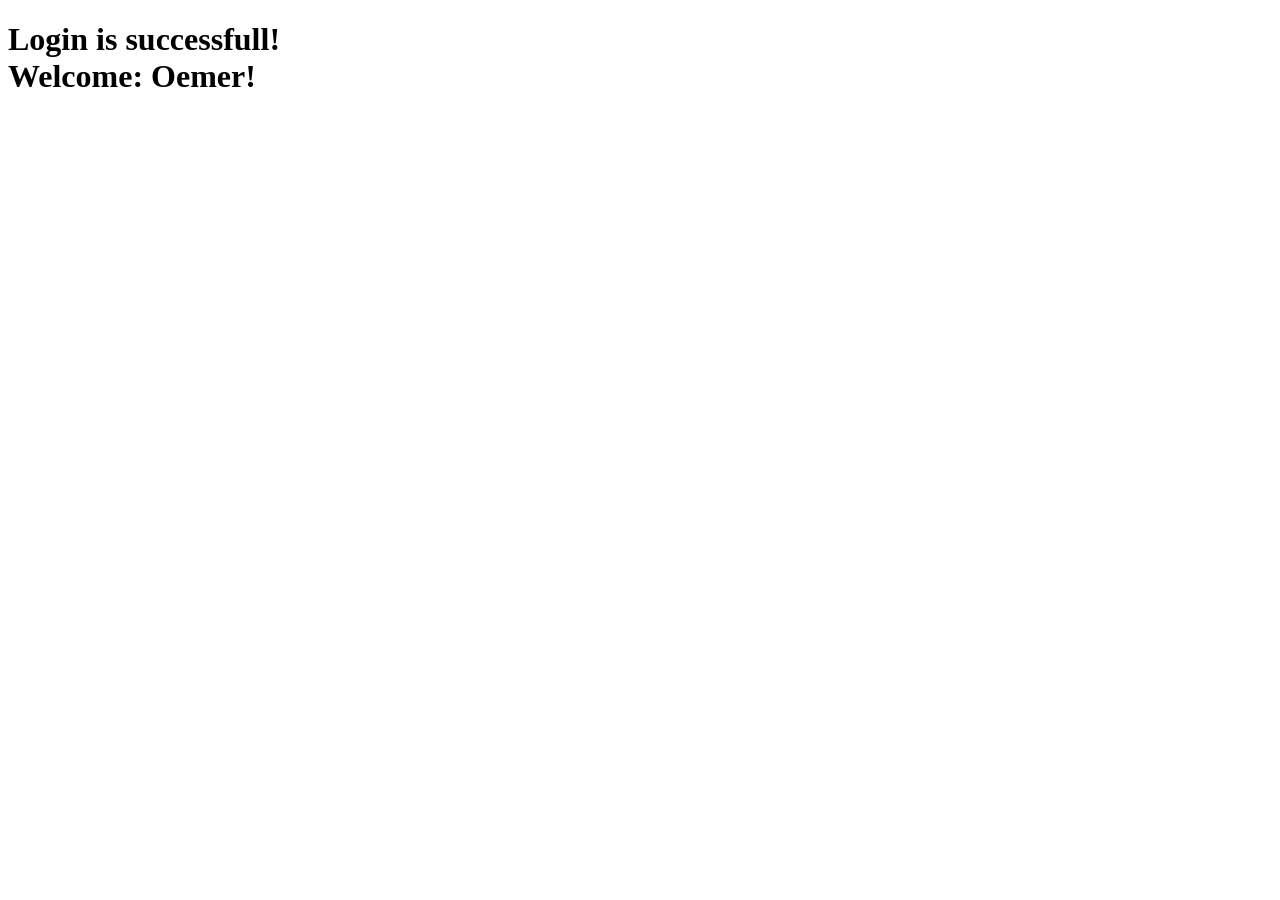
==== loginSuccess.html @ b9de2555 "Add login success HTML page" ====
<!DOCTYPE html>
<html lang="en">
<head>
    <meta charset="UTF-8">
    <meta name="viewport" content="width=device-width, initial-scale=1.0">
    <title>Login Succes</title>
    <link rel="stylesheet" href="/2ndRE/Frontend/style.css">
</head>
<body>
    <h1 class="login-success">Login is successfull!<br>
        Welcome: Oemer!
    </h1>
</body>
</html>
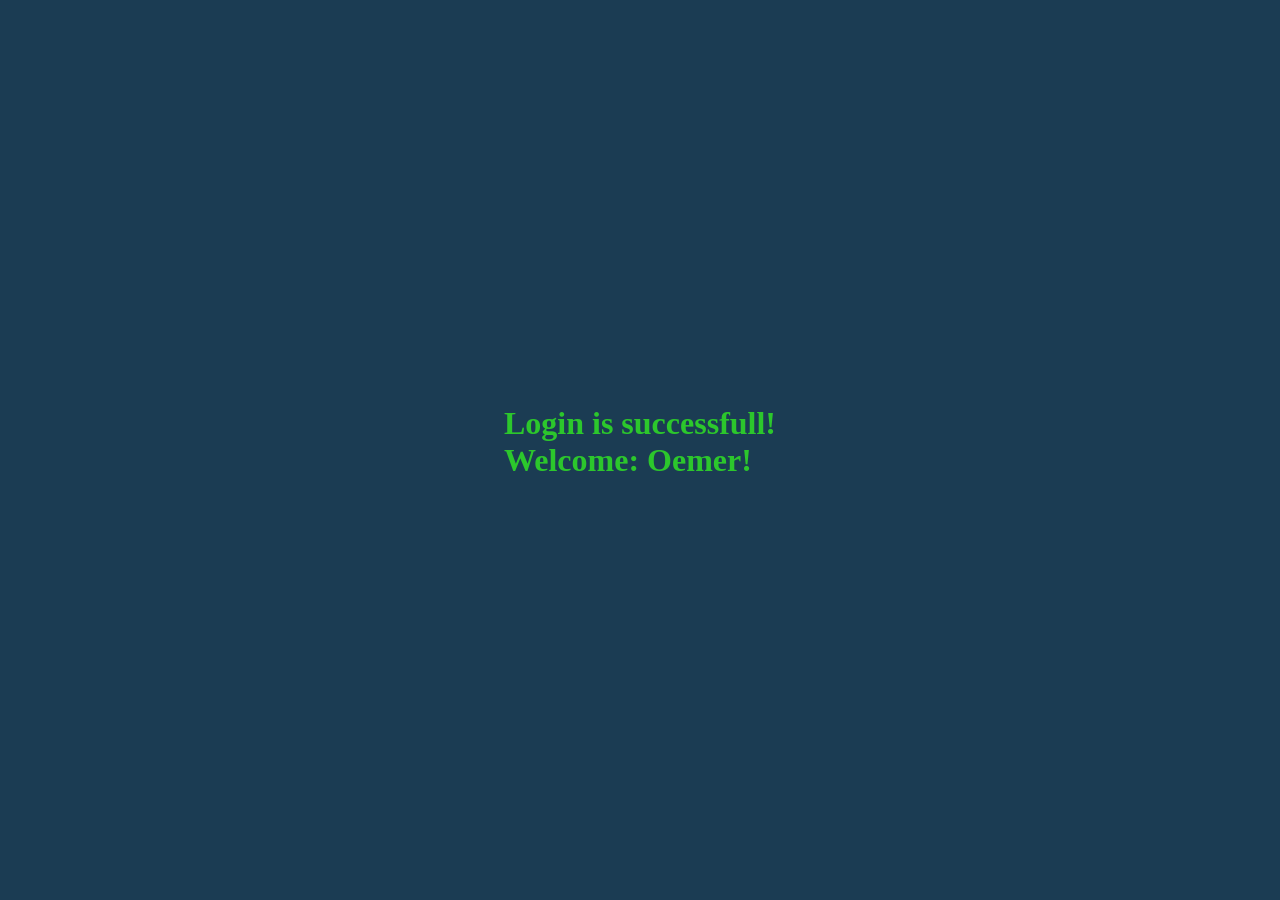
==== commit b6036d06: "Fix stylesheet link in loginSuccess.html" ====
--- a/loginSuccess.html
+++ b/loginSuccess.html
@@ -4,7 +4,7 @@
     <meta charset="UTF-8">
     <meta name="viewport" content="width=device-width, initial-scale=1.0">
     <title>Login Succes</title>
-    <link rel="stylesheet" href="/2ndRE/Frontend/style.css">
+    <link rel="stylesheet" href="style.css">
 </head>
 <body>
     <h1 class="login-success">Login is successfull!<br>
--- a/style.css
+++ b/style.css
@@ -0,0 +1,295 @@
+/* COLOR DESIGNS | COLOR DESIGNS | COLOR DESIGNS | COLOR DESIGNS | */
+/* BASIC DESIGNS | BASIC DESIGNS | BASIC DESIGNS | BASIC DESIGNS | */
+.login-success {
+  color: rgb(44, 199, 44);
+  display: flex;
+  justify-content: center;
+  margin-top: 45vh;
+}
+
+* {
+  box-sizing: border-box;
+}
+
+html {
+  background-color: #1B3C53 !important;
+  cursor: url("images/arrow.png") 0 0, auto;
+}
+
+body {
+  margin: 0;
+}
+
+.fingerprint-reader {
+  position: fixed;
+  width: 55px;
+  bottom: 40px;
+  left: 40px;
+}
+
+.top-menu {
+  max-width: 1200px;
+  display: flex;
+  color: #F9F3EF;
+  font-family: "Noto Sans JP", serif;
+  font-weight: 300;
+  padding: 0 2rem;
+  align-items: center;
+  background-color: #1B3C53;
+  font-weight: 300;
+  font-size: 1.25rem;
+  margin: 1rem auto 6rem auto;
+}
+.top-menu a {
+  display: flex;
+}
+.top-menu .logo-img {
+  width: 80px;
+}
+.top-menu .logo-img:hover {
+  cursor: url("images/pointer.png") 16 0, pointer !important;
+}
+.top-menu .header-nav {
+  display: flex;
+  list-style: none;
+  gap: 20px;
+  margin: 0 auto 0 auto;
+  padding: 0;
+}
+.top-menu .header-nav li a {
+  text-decoration: none;
+  text-align: center;
+  color: inherit;
+  position: relative;
+}
+.top-menu .header-nav li a:hover {
+  cursor: url("images/pointer.png") 16 0, pointer;
+}
+.top-menu .header-nav li a::before,
+.top-menu .header-nav li a::after {
+  content: " ";
+  position: absolute;
+  left: 0;
+  bottom: -5px;
+  height: 2px;
+  width: 100%;
+  background: linear-gradient(to right, #D2C1B6, #456882);
+  transform: scaleX(0);
+  transform-origin: right;
+  transition: transform 0.4s ease-out;
+}
+.top-menu .header-nav li a::after {
+  transform-origin: left;
+  top: -2px;
+}
+.top-menu .header-nav li a:hover::before,
+.top-menu .header-nav li a:hover::after {
+  transform: scaleX(1);
+}
+.top-menu .login-with-id {
+  font-family: "Noto Sans JP", serif;
+  color: #1B3C53;
+  background-color: #F9F3EF;
+  border-radius: 25px;
+  font-weight: 600;
+  border: none;
+  padding: 12px 15px;
+  transition: transform 0.15s ease;
+}
+.top-menu .login-with-id:hover {
+  cursor: url("images/pointer.png") 0 0, auto;
+  background-color: rgba(249, 243, 239, 0.862745098);
+}
+.top-menu .login-with-id:active {
+  transform: scale(0.95);
+}
+.top-menu .hamburger-menu {
+  display: none;
+}
+
+/* LOGIN SECTION START HERE | LOGIN SECTION START HERE | LOGIN SECTION START HERE | */
+.login-section-logged-out {
+  max-width: 1200px;
+  display: flex;
+  color: #F9F3EF;
+  font-family: "Noto Sans JP", serif;
+  font-weight: 300;
+  padding: 0 2rem;
+  align-items: center;
+  background-color: #1B3C53;
+  color: #D2C1B6;
+  justify-content: space-between;
+  margin: 0 auto 7rem auto;
+}
+.login-section-logged-out .login-form-container {
+  width: 250px;
+}
+.login-section-logged-out .login-form-container .call-to-login {
+  margin: 0;
+}
+.login-section-logged-out .login-form-container form input {
+  height: 40px;
+  font-family: "Raleway", sans-serif;
+  font-weight: 450;
+  font-size: 1rem;
+  color: #D2C1B6;
+  padding-left: 5px;
+  border: none;
+  border-bottom: 1px solid #D2C1B6;
+  background-color: transparent;
+}
+.login-section-logged-out .login-form-container .login-input-field {
+  width: 100%;
+  margin-top: 1rem;
+}
+.login-section-logged-out .login-form-container input:focus {
+  outline: none;
+  caret-shape: block;
+}
+.login-section-logged-out .login-form-container input:hover {
+  cursor: url("images/text-box.png") 16 16, auto;
+}
+.login-section-logged-out .login-form-container input::-moz-placeholder {
+  color: #D2C1B6;
+  font-family: "Raleway", sans-serif;
+  font-weight: 350;
+}
+.login-section-logged-out .login-form-container input::placeholder {
+  color: #D2C1B6;
+  font-family: "Raleway", sans-serif;
+  font-weight: 350;
+}
+.login-section-logged-out .login-form-container .landing-login-button {
+  display: flex;
+  justify-content: center;
+  align-items: center;
+  margin: 1rem auto 0 auto;
+  width: 100%;
+  border-radius: 5px;
+  height: 30px;
+  cursor: url("images/pointer.png") 0 0, pointer;
+}
+.login-section-logged-out .login-graphics {
+  height: 430px;
+}
+
+/* VOTE SECTION START HERE | VOTE SECTION START HERE | VOTE SECTION START HERE | */
+.vote-section-pinned {
+  max-width: 1200px;
+  margin: 0 auto 7rem auto;
+  padding: 0 2rem;
+}
+.vote-section-pinned .vote-title {
+  font-size: 3.5rem;
+  margin-bottom: 0;
+  color: #D2C1B6;
+}
+.vote-section-pinned .vote-topic {
+  font-size: 1.5rem;
+  margin: 15px 0 25px 0;
+  color: #F9F3EF;
+}
+.vote-section-pinned .petition-button {
+  font-family: "Noto Sans JP", serif;
+  color: #1B3C53;
+  background-color: #F9F3EF;
+  border-radius: 25px;
+  font-weight: 600;
+  text-decoration: none;
+  padding: 7px 30px;
+  cursor: url(images/pointer.png) 16 0, pointer;
+}
+.vote-section-pinned .petition-button:hover {
+  background-color: rgba(249, 243, 239, 0.862745098);
+}
+
+/* FOOTER STARTS HERE | FOOTER STARTS HERE | FOOTER STARTS HERE | FOOTER STARTS HERE | */
+.legal-list {
+  max-width: 1200px;
+  display: flex;
+  justify-content: space-between;
+  position: relative;
+  margin: 0 auto;
+  padding-bottom: 1.5rem;
+  padding-left: 2rem;
+  padding-right: 2rem;
+}
+.legal-list::before {
+  content: " ";
+  height: 2px;
+  width: 100%;
+  background-color: #D2C1B6;
+  position: absolute;
+  top: -25px;
+  left: 0;
+}
+.legal-list a {
+  font-family: "Noto Sans JP", serif;
+  color: #D2C1B6;
+  text-decoration: none;
+}
+.legal-list a:hover {
+  text-decoration: underline;
+}
+
+.vote-section-pinned .head-line {
+  color: #D2C1B6;
+  max-width: 600px;
+}
+.vote-section-pinned .head-line .head-line-title {
+  margin: 0;
+}
+.vote-section-pinned .head-line .head-line-text {
+  color: rgba(249, 243, 239, 0.862745098);
+  margin: 0;
+}
+
+@media screen and (max-width: 945px) {
+  .top-menu {
+    justify-content: space-between;
+  }
+  .top-menu .header-nav {
+    display: none;
+  }
+  .top-menu .hamburger-menu {
+    display: block;
+  }
+  .top-menu .hamburger-menu span {
+    display: block;
+    background-color: #F9F3EF;
+    height: 3px;
+    width: 30px;
+    margin: 5px 0;
+  }
+  .top-menu .hamburger-menu:hover {
+    cursor: url("images/pointer.png") 0 0, pointer;
+  }
+  .fingerprint-reader-anchor {
+    display: none;
+  }
+  .login-section-logged-out {
+    flex-direction: column;
+    margin-bottom: 1rem;
+  }
+  .login-section-logged-out .login-form-container {
+    width: 100%;
+    margin-bottom: 2rem;
+  }
+  .login-section-logged-out .login-form-container .call-to-login {
+    font-size: 1.45rem;
+  }
+  .login-section-logged-out .login-form-container input:focus {
+    caret-shape: auto;
+  }
+  .login-section-logged-out .login-graphics {
+    height: 250px;
+  }
+  .legal-list {
+    flex-direction: column;
+    gap: 7px;
+    align-items: center;
+  }
+  .login-with-id {
+    display: none;
+  }
+}/*# sourceMappingURL=style.css.map */
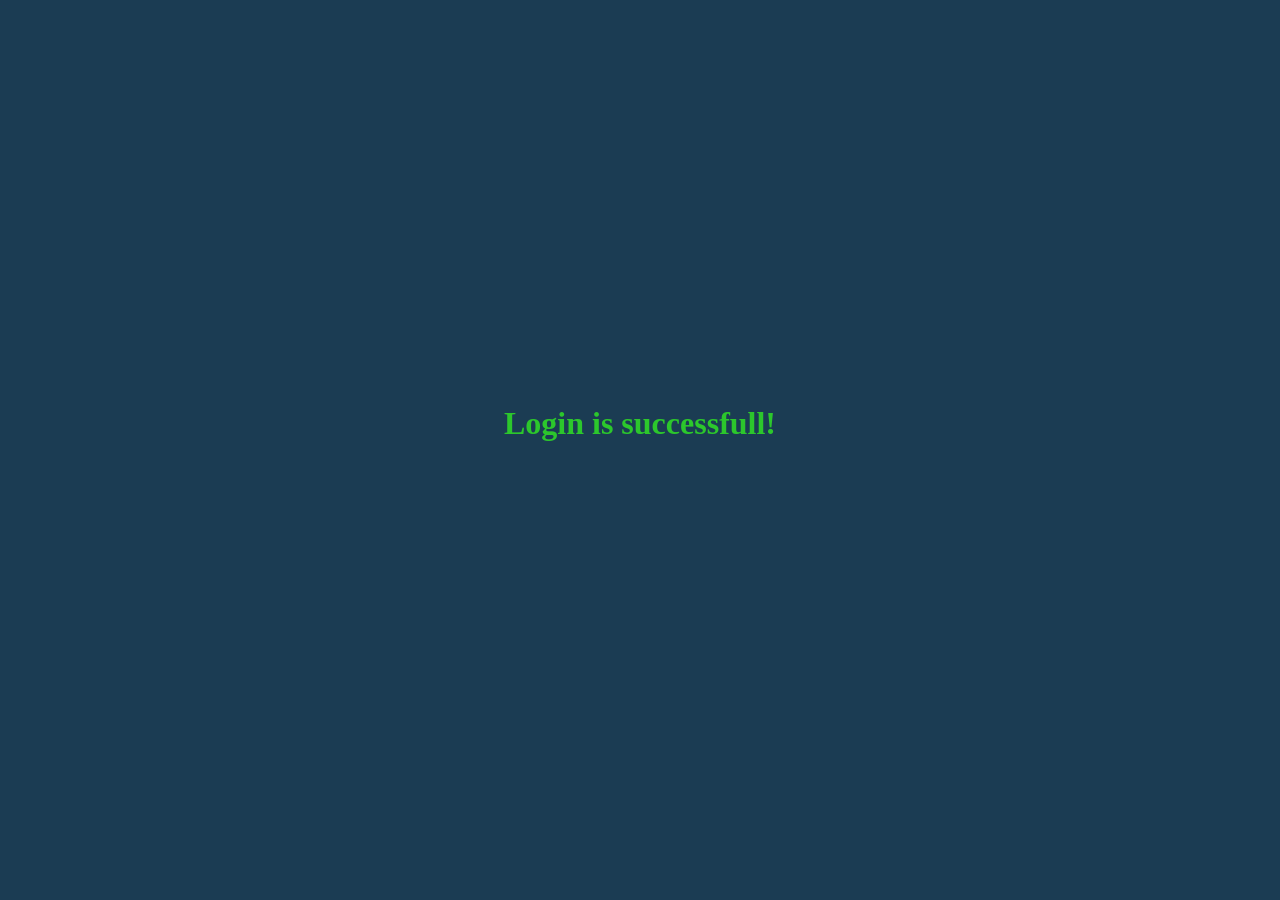
==== commit 70d5d4ea: "Fix login success message formatting" ====
--- a/loginSuccess.html
+++ b/loginSuccess.html
@@ -7,8 +7,6 @@
     <link rel="stylesheet" href="style.css">
 </head>
 <body>
-    <h1 class="login-success">Login is successfull!<br>
-        Welcome: Oemer!
-    </h1>
+    <h1 class="login-success">Login is successfull!</h1>
 </body>
 </html>
